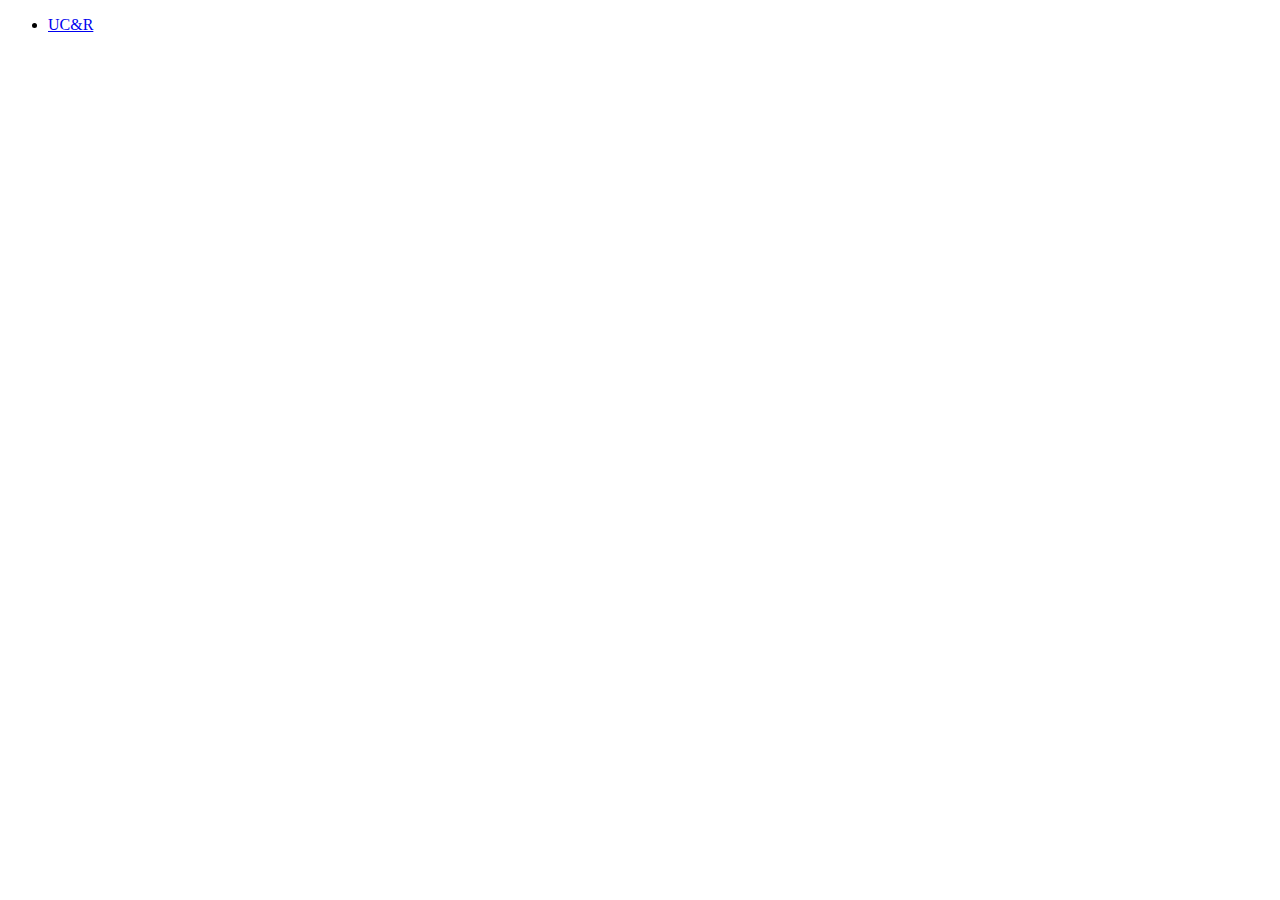
==== index.html @ 51d1a50d "+ site index" ====
<!DOCTYPE html>
<!--
  The source for this document is at:
  https://github.com/GeneFunction/specs/index.html
-->
<html>
  <head>
    <meta charset="utf-8" />
    <meta name="color-scheme" content="light dark">
    <title>GeneFunction Documentation</title>
    <script
      src="https://www.w3.org/Tools/respec/respec-w3c"
      class="remove"
      defer
    ></script>
    <link rel="stylesheet" href="style.css" />
  </head>
  <body>
    <section id="specs">
      <ul>
        <li><a href="ucr/src">UC&amp;R</a></li>
      </ul>
    </section>
  </body>
</html>
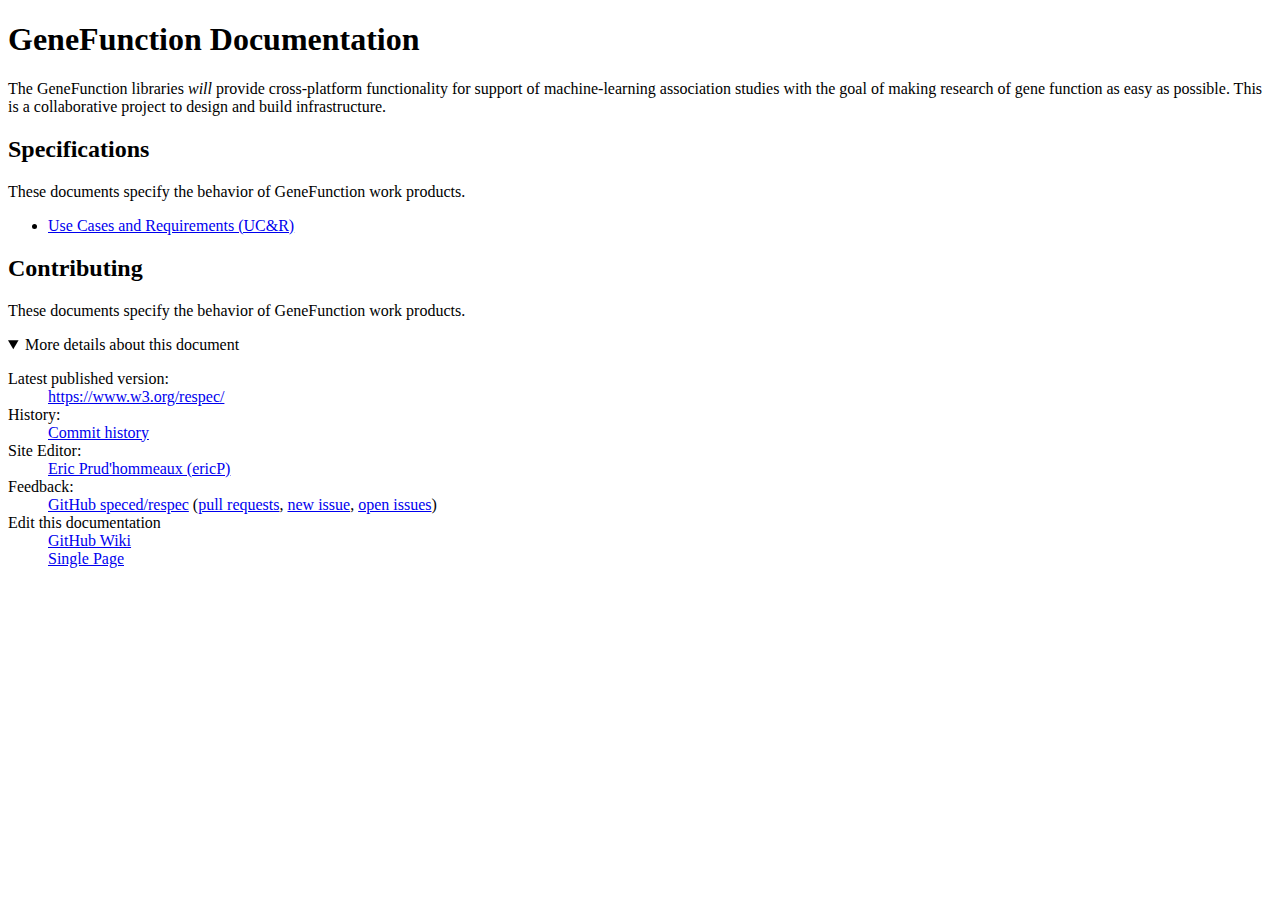
==== commit bd7f07c5: "~ approaching strawman" ====
--- a/index.html
+++ b/index.html
@@ -13,13 +13,65 @@
       class="remove"
       defer
     ></script>
+    <link rel="stylesheet" href="https://www.w3.org/StyleSheets/TR/2021/base.css" class="removeOnSave" />
     <link rel="stylesheet" href="style.css" />
   </head>
   <body>
+    <h1>GeneFunction Documentation</h1>
+
+    <section id="abstract">
+      <p>
+        The GeneFunction libraries <em class="todo">will</em> provide cross-platform functionality for support of machine-learning association studies with the goal of making research of gene function as easy as possible.
+        This is a collaborative project to design and build infrastructure.
+      </p>
+    </section>
+
     <section id="specs">
+      <h2>Specifications</h2>
+      <p>
+        These documents specify the behavior of GeneFunction work products.
+      </p>
+
       <ul>
-        <li><a href="ucr/src">UC&amp;R</a></li>
+        <li><a href="ucr/src">Use Cases and Requirements (UC&amp;R)</a></li>
       </ul>
+    </section>
+
+    <section id="specs">
+      <h2>Contributing</h2>
+      <p>
+        These documents specify the behavior of GeneFunction work products.
+      </p>
+
+      <details open="">
+        <summary>More details about this document</summary>
+        <dl>
+          <dt>Latest published version:</dt><dd>
+            <a href="https://www.w3.org/respec/">https://www.w3.org/respec/</a>
+          </dd>
+
+          <dt>History:</dt><dd>
+            <a href="https://github.com/GeneFunction/specs/commits/">Commit history</a>
+          </dd>
+
+          <dt>Site Editor:</dt><dd class="editor p-author h-card vcard">
+            <a class="u-url url p-name fn" href="https://uu3.org/People/Eric">Eric Prud'hommeaux (ericP)</a>
+          </dd>
+
+          <dt>Feedback:</dt><dd>
+            <a href="https://github.com/GeneFunction/specs/">GitHub speced/respec</a>
+            (<a href="https://github.com/GeneFunction/specs/pulls/">pull requests</a>,
+            <a href="https://github.com/GeneFunction/specs/issues/new/choose">new issue</a>,
+            <a href="https://github.com/GeneFunction/specs/issues/">open issues</a>)
+          </dd>
+
+          <dt>Edit this documentation</dt><dd>
+            <a href="https://github.com/GeneFunction/specs/wiki">GitHub Wiki</a>
+          </dd><dd>
+            <a href="https://github.com/speced/respec-web-services/blob/main/static/docs/src.html">Single Page</a>
+          </dd>
+        </dl>
+      </details>
     </section>
   </body>
 </html>
